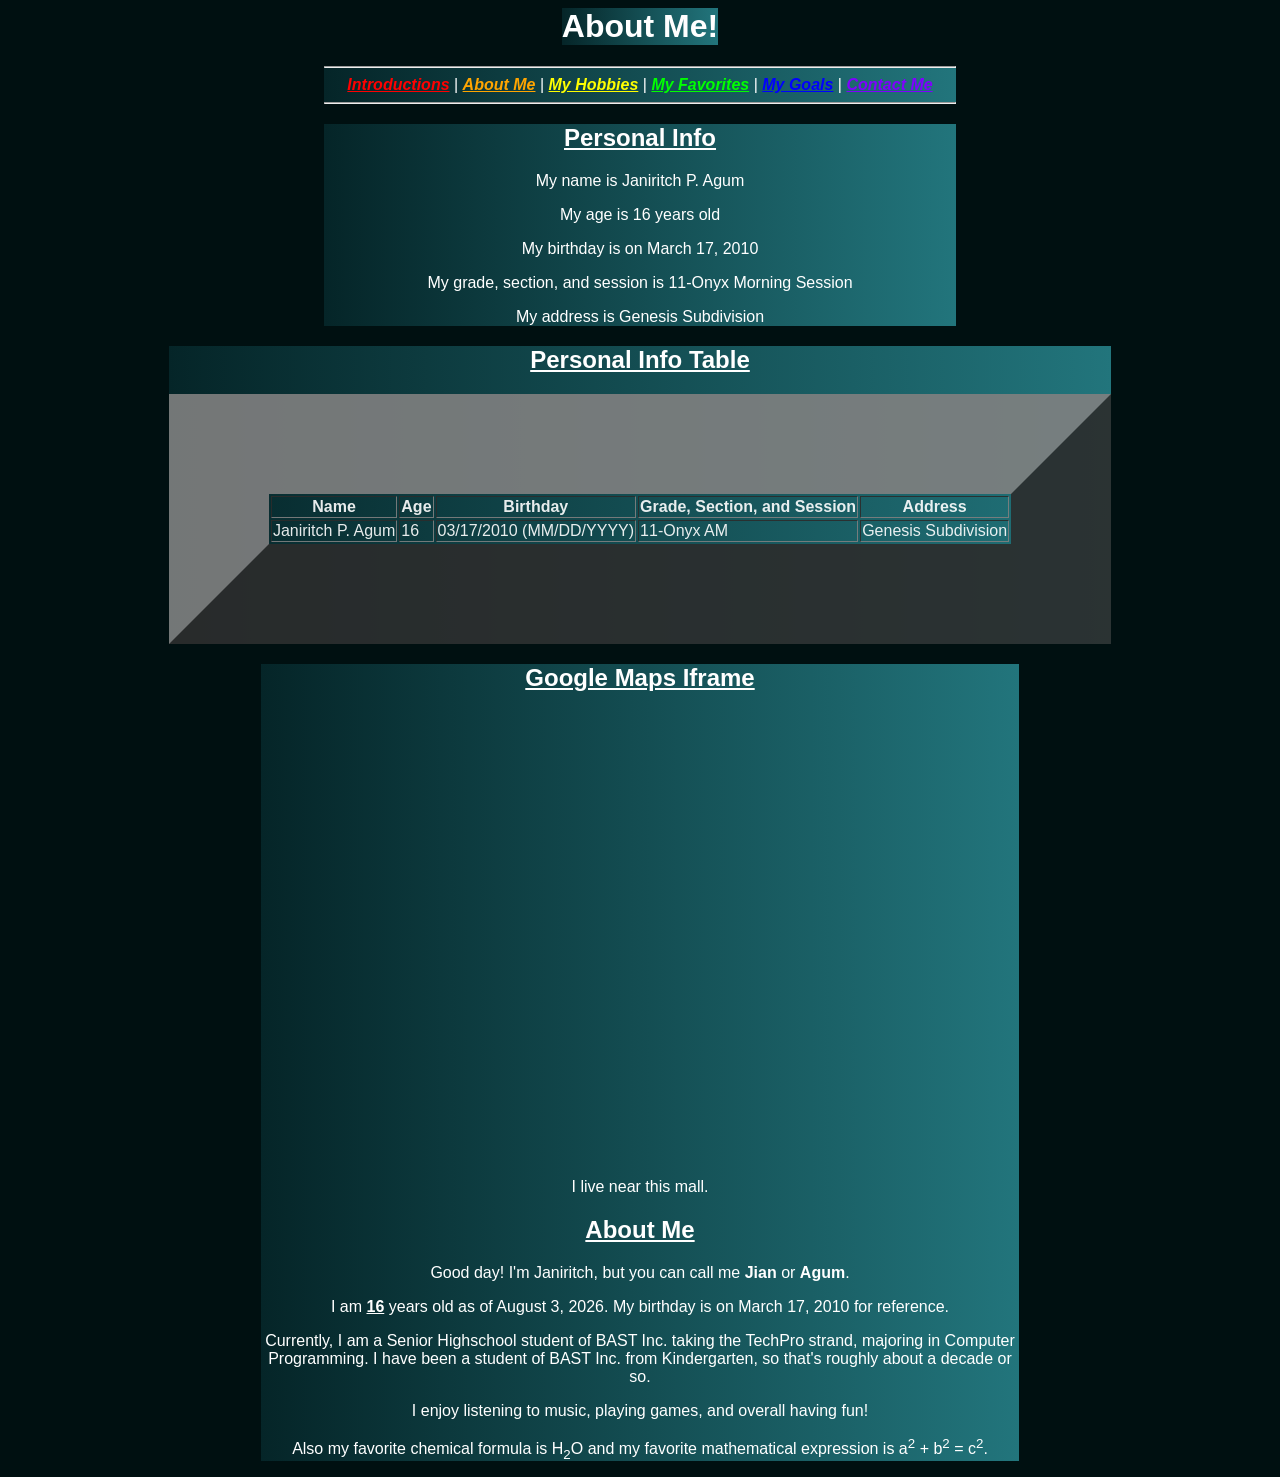
==== about.html @ 957cfe51 "Update about.html" ====
<head>
	<meta name="viewport" content="width=device-width, initial-scale=1">
	<link href="style.css" rel="stylesheet">
</head>

<body>
	
	<div class="div_h1">
		<h1 class="h1-gradient">About Me!</h1>
	</div>
	
	<div class="div_nav">
		<hr>
		<nav>
    		<a href="index.html" id="a-index">Introductions</a> |
    		<a href="about.html" id="a-about">About Me</a> |
    		<a href="hobbies.html" id="a-hobbies">My Hobbies</a> |
    		<a href="favorites.html" id="a-favorites">My Favorites</a> |
    		<a href="goals.html" id="a-goals">My Goals</a> |
			<a href="contact.html" id="a-contact">Contact Me</a>
		</nav>
		<hr>
	</div>
	
	<div>
		<h2><u>Personal Info</u></h2>
		<p>My name is Janiritch P. Agum</p>
		<p>My age is 16 years old</p>
		<p>My birthday is on March 17, 2010</p>
		<p>My grade, section, and session is 11-Onyx Morning Session</p>
		<p>My address is Genesis Subdivision</p>
	</div>

	<div>
		<h2 class="gen-h"><u>Personal Info Table</u></h2>
		<table border="100">
			<tr>
				<th>Name</th>
      			<th>Age</th>
      			<th>Birthday</th>
      			<th>Grade, Section, and Session</th>
      			<th>Address</th>
			</tr>
			<tr>
				<td>Janiritch P. Agum</td>
				<td>16</td>
      			<td>03/17/2010 (MM/DD/YYYY)</td>
      			<td>11-Onyx AM</td>
      			<td>Genesis Subdivision</td>
			</tr>
		</table>
	</div>

	<div id="div_google_maps">
		<h2><u>Google Maps Iframe</u></h2>
		<iframe src="https://www.google.com/maps/embed?pb=!1m18!1m12!1m3!1d4655.000734220159!2d123.96623371571232!3d10.286095122942433!2m3!1f0!2f0!3f0!3m2!1i1024!2i768!4f13.1!3m3!1m2!1s0x33a99a03d6548c4f%3A0x1b71e89ff3ec0fa6!2sGaisano%20Grand%20Mall%20Mactan!5e0!3m2!1sen!2sph!4v1785742657117!5m2!1sen!2sph" width="600" height="450" style="border:0;" allowfullscreen="" loading="lazy" referrerpolicy="strict-origin-when-cross-origin"></iframe>
		<p>I live near this mall.</p>

		<h2 class="gen-h"><u>About Me</u></h2>
		<p>Good day! I'm Janiritch, but you can call me <b><strong>Jian</strong></b> or <b>Agum</b>.</p>
		<p>I am <u><b>16</b></u> years old as of August 3, 2026. My birthday is on March 17, 2010 for reference.</p>
		<p>Currently, I am a Senior Highschool student of BAST Inc. taking the TechPro strand, majoring in Computer Programming. I have been a student of BAST Inc. from Kindergarten, so that's roughly about a decade or so.</p>
		<p>I enjoy listening to music, playing games, and overall having fun!</p>
		<p>Also my favorite chemical formula is H<sub>2</sub>O and my favorite mathematical expression is a<sup>2</sup> + b<sup>2</sup> = c<sup>2</sup>.</p>
	</div>
	
</body>
---- style.css ----
/* main code */
body {
  background-color: #001011;
  color: #ffffff;
  text-align: center;
  font-family: Helvetica, sans-serif;
}

a {
  color: #3AAFB9;
  font-weight: bold;
  font-style: italic;
}

h1, h2, h3, h4, h5, h6 {
  font-weight: bold;
  text-transform: capitalize;
}

div {
  background: linear-gradient(to right, #052528, #22757C);
  width: fit-content;
  margin: 0 auto;
  min-width: 50%;
}

table {
  opacity: 0.9;
  margin: 0 auto;
}

ul {
  margin: 0 auto;
  width: fit-content;
  text-align: left;
}

ol {
  margin: 0 auto;
  width: fit-content;
  text-align: left;
}
/* main code end*/


/* sub code */

  /* a-index */
    #a-index:link {
      color: #ff0000;
    }

    #a-index:visited {
      color: #ffffff;
    }

    #a-index:hover {
      color: #0000ff;
    }

    #a-index:active {
      color: #ff00ff;
    }
  /* a-index end */

  /* a-about */
    #a-about:link {
      color: #ffa500;
    }

    #a-about:visited {
      color: #ffffff;
    }

    #a-about:hover {
      color: #005AFF;
    }

    #a-about:active {
      color: #c9a0dc;
    }
  /* a-about end */

  /* a-hobbies */
    #a-hobbies:link {
      color: #ffff00;
    }

    #a-hobbies:visited {
      color: #ffffff;
    }

    #a-hobbies:hover {
      color: #9367c1;
    }

    #a-hobbies:active {
      color: #800080;
    }
  /* a-hobbies end */

  /* a-favorites */
    #a-favorites:link {
      color: #00ff00;
    }

    #a-favorites:visited {
      color: #ffffff;
    }

    #a-favorites:hover {
      color: #ff5fff;
    }

    #a-favorites:active {
      color: #cc338b;
    }
  /* a-hobbies end */

  /* a-goals */
    #a-goals:link {
      color: #0000ff;
    }

    #a-goals:visited {
      color: #ffffff;
    }

    #a-goals:hover {
      color: #6cace4;
    }

    #a-goals:active {
      color: #cc338b;
    }
  /* a-goals end */


  /* a-contact */
    #a-contact:link {
      color: #7F00FF;
    }

    #a-contact:visited {
      color: #ffffff;
    }

    #a-contact:hover {
      color: #ffff00;
    }

    #a-contact:active {
      color: #fbe790;
    }
  /* a-goals end */

  #div_profile_picture {
    position: relative;
    width: 20%;
    height: 15%;
    float: left;
    background: none;
    margin-left: -10%;
    min-width: 0;
    }

  #img_laurel {
    width: 150%;
    position: absolute;
    height: 130%;
    top: 200%;
    left: 22.5%;
    z-index: 2;
    }

  #img_pfp {
    width: 100%;
    height: 300%;
    z-index: 1;
    position: absolute;
    }

  #div_intro_paragraph {
    text-align: left;
    margin-left: 25%;
    padding: 10px 20px;
    width: fit-content;
    font-size: 25px;
    max-width: 40%;
  }

  #div_profile {
    margin-top: 4%;
    background: none;
    margin-left: 25%;
  }

  #div_google_maps {
    max-width: 60%;
  }

  .div_h1 {
    width: fit-content;
    min-width: 0;
  }
/* sub code end */
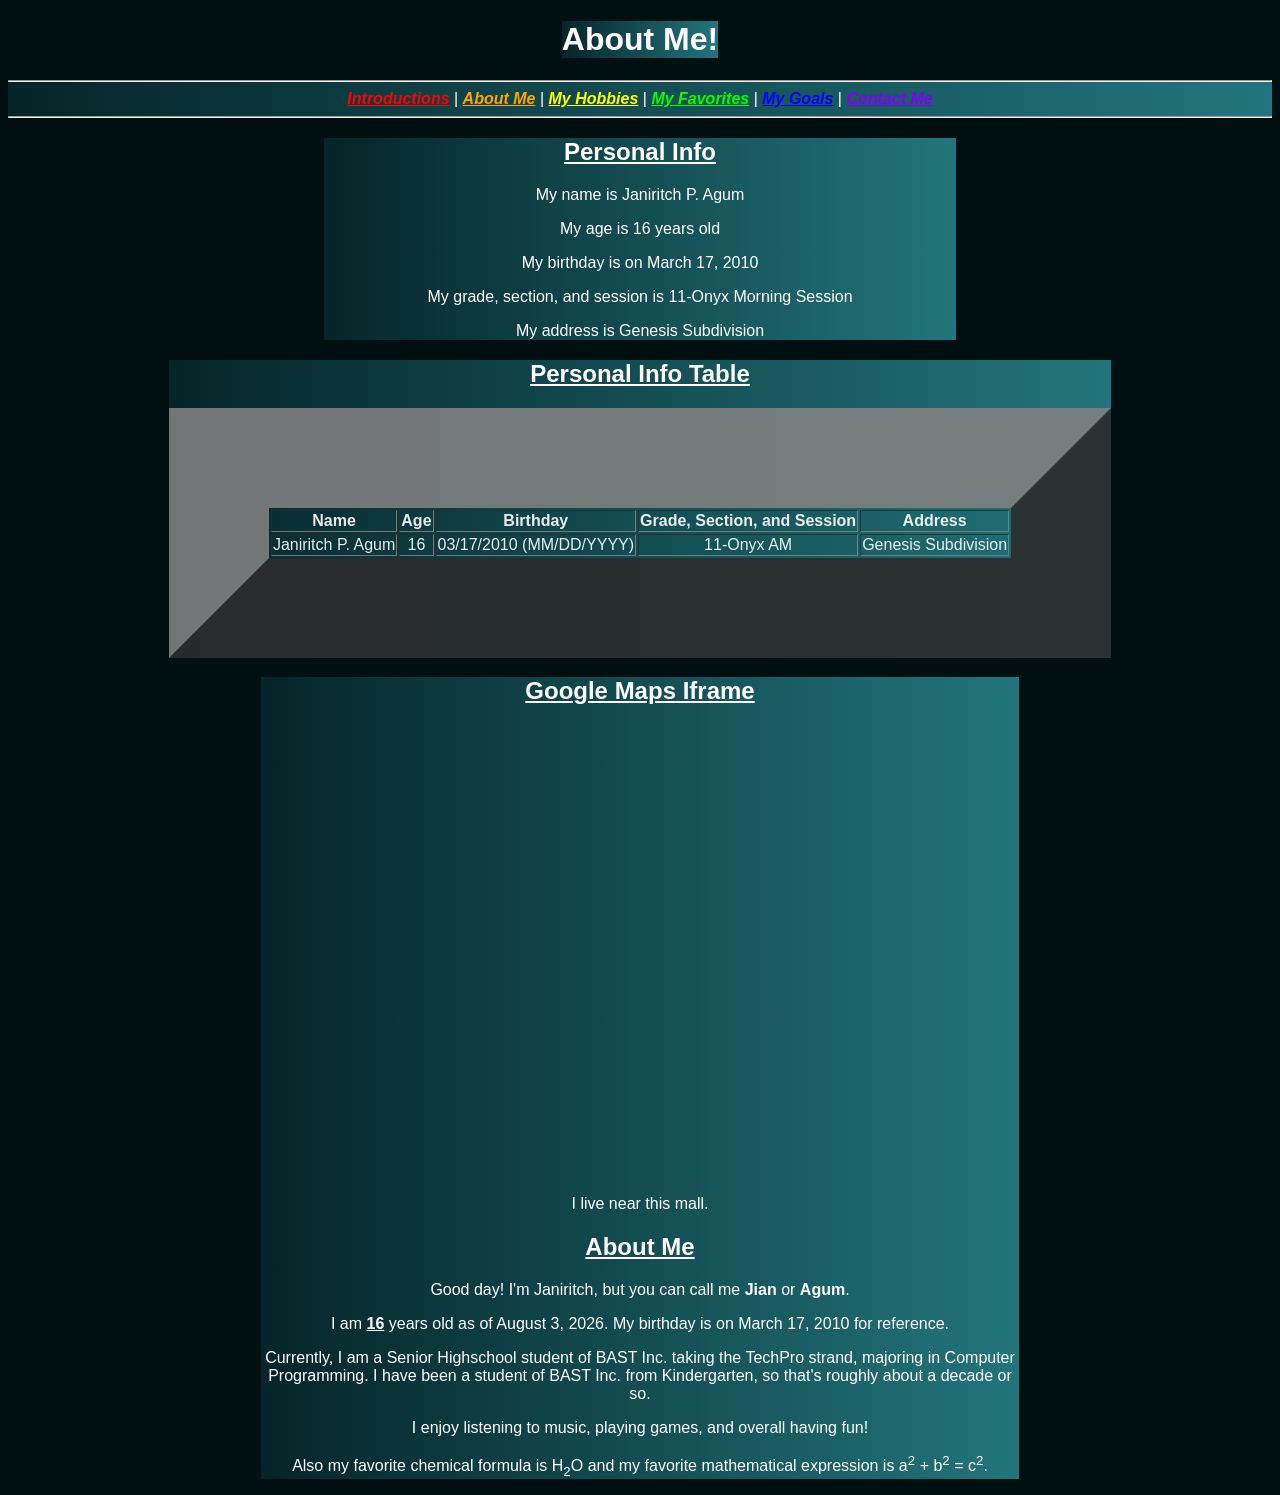
==== commit 0fd56405: "Update about.html" ====
--- a/about.html
+++ b/about.html
@@ -1,10 +1,14 @@
+<!DOCTYPE html>
+<html lang="en">
+
 <head>
+	<title>Mr. Handsome's Abouts</title>
 	<meta name="viewport" content="width=device-width, initial-scale=1">
 	<link href="style.css" rel="stylesheet">
 </head>
 
+<main>	
 <body>
-	
 	<div class="div_h1">
 		<h1 class="h1-gradient">About Me!</h1>
 	</div>
@@ -65,3 +69,4 @@
 	</div>
 	
 </body>
+</main>
--- a/style.css
+++ b/style.css
@@ -33,12 +33,14 @@
   margin: 0 auto;
   width: fit-content;
   text-align: left;
+  list-style-type: disk;
 }
 
 ol {
   margin: 0 auto;
   width: fit-content;
   text-align: left;
+  list-style-type: upper-roman;
 }
 /* main code end*/
 
@@ -203,4 +205,42 @@
     width: fit-content;
     min-width: 0;
   }
+
+  .div_nav {
+    width: 100%;
+    position: sticky;
+    top: 0px;
+  }
+
+  .div_input:hover::before {
+    content: "✔️";
+  }
+
+  .div_input {
+    background: none;
+    display: inline;
+  }
+
+  .gallery {
+    display: inline-flex;
+    margin: 0 auto;
+    border: dotted white 1px;
+    padding: 1%;
+    background-color: #1D6065;
+  }
+
+  .gallery-img {
+    object-fit: cover;
+    border: solid black 1px;
+    width: 200px;
+    height: 200px;
+    display: block;
+    margin: 0 15px;
+  }
+
+  .gallery-item {
+    background: none;
+    display: inline;
+    min-width: 0px;
+  }
 /* sub code end */
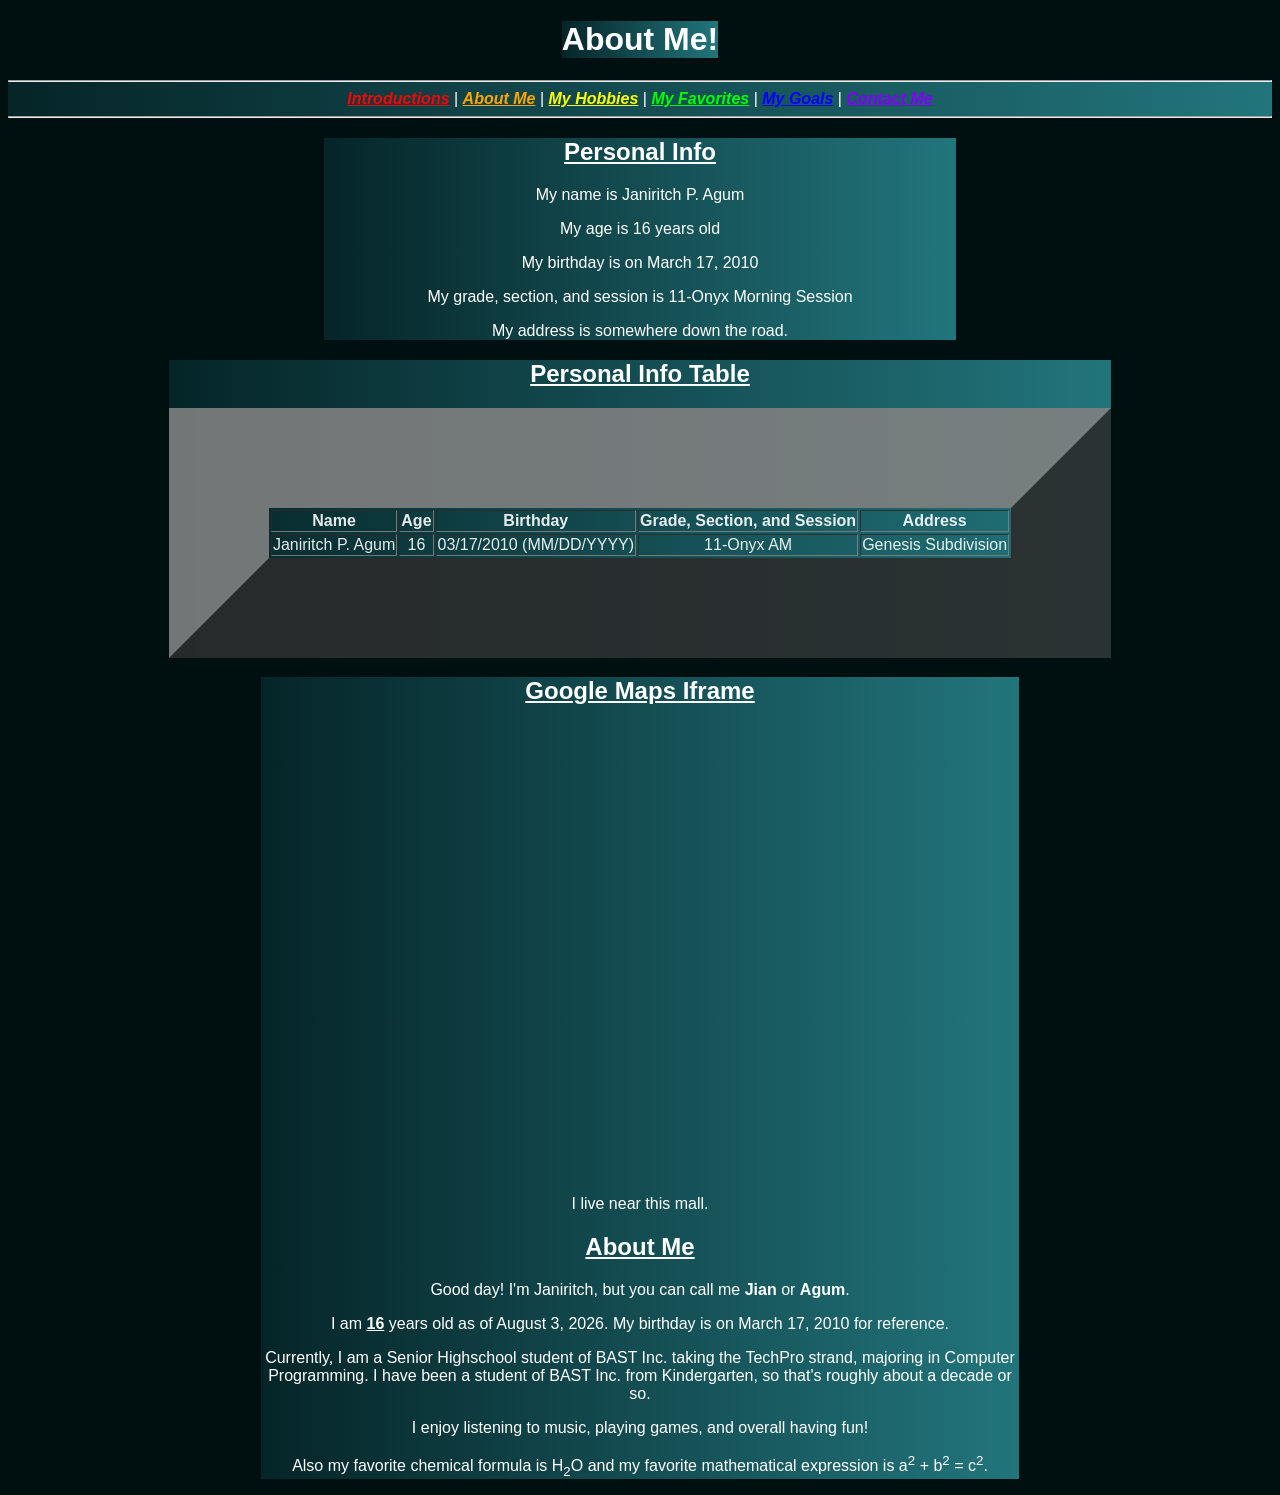
==== commit 30d258cf: "Update about.html" ====
--- a/about.html
+++ b/about.html
@@ -3,12 +3,14 @@
 
 <head>
 	<title>Mr. Handsome's Abouts</title>
+	<meta name="description" content="A page containing further details on this student's life.">
 	<meta name="viewport" content="width=device-width, initial-scale=1">
 	<link href="style.css" rel="stylesheet">
 </head>
 
-<main>	
+
 <body>
+<main>
 	<div class="div_h1">
 		<h1 class="h1-gradient">About Me!</h1>
 	</div>
@@ -32,7 +34,7 @@
 		<p>My age is 16 years old</p>
 		<p>My birthday is on March 17, 2010</p>
 		<p>My grade, section, and session is 11-Onyx Morning Session</p>
-		<p>My address is Genesis Subdivision</p>
+		<p>My address is somewhere down the road.</p>
 	</div>
 
 	<div>
@@ -67,6 +69,7 @@
 		<p>I enjoy listening to music, playing games, and overall having fun!</p>
 		<p>Also my favorite chemical formula is H<sub>2</sub>O and my favorite mathematical expression is a<sup>2</sup> + b<sup>2</sup> = c<sup>2</sup>.</p>
 	</div>
-	
+
+</main>
 </body>
-</main>
+</html>
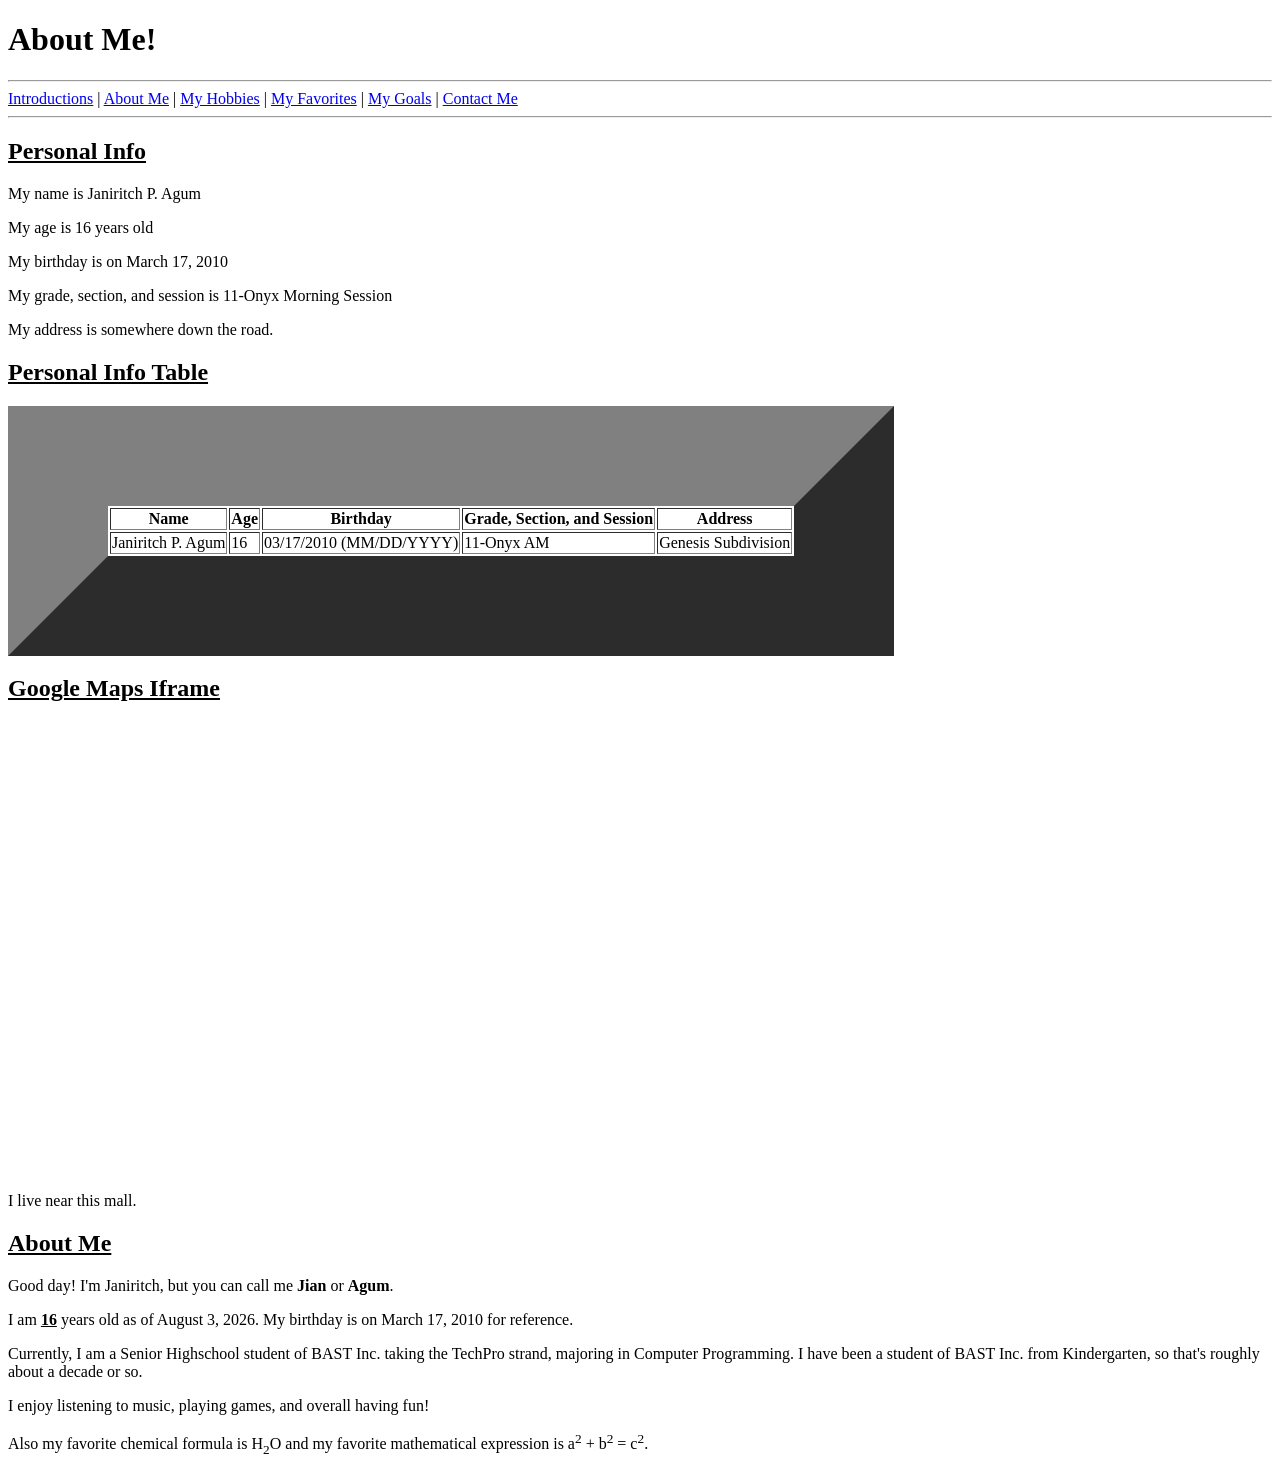
==== commit 673e8c8c: "Update about.html" ====
--- a/about.html
+++ b/about.html
@@ -5,7 +5,8 @@
 	<title>Mr. Handsome's Abouts</title>
 	<meta name="description" content="A page containing further details on this student's life.">
 	<meta name="viewport" content="width=device-width, initial-scale=1">
-	<link href="style.css" rel="stylesheet">
+	<link rel="preload" onload="this.onload=null;this.rel='stylesheet'" href="style.css" rel="stylesheet">
+	<noscript><link rel="stylesheet" href="style.css"></noscript>
 </head>
 
 
--- a/style.css
+++ b/style.css
@@ -1,4 +1,3 @@
-/* main code */
 body {
   background-color: #001011;
   color: #ffffff;
@@ -42,12 +41,7 @@
   text-align: left;
   list-style-type: upper-roman;
 }
-/* main code end*/
-
-
-/* sub code */
-
-  /* a-index */
+
     #a-index:link {
       color: #ff0000;
     }
@@ -63,9 +57,7 @@
     #a-index:active {
       color: #ff00ff;
     }
-  /* a-index end */
-
-  /* a-about */
+ 
     #a-about:link {
       color: #ffa500;
     }
@@ -81,9 +73,7 @@
     #a-about:active {
       color: #c9a0dc;
     }
-  /* a-about end */
-
-  /* a-hobbies */
+  
     #a-hobbies:link {
       color: #ffff00;
     }
@@ -99,9 +89,7 @@
     #a-hobbies:active {
       color: #800080;
     }
-  /* a-hobbies end */
-
-  /* a-favorites */
+
     #a-favorites:link {
       color: #00ff00;
     }
@@ -117,9 +105,7 @@
     #a-favorites:active {
       color: #cc338b;
     }
-  /* a-hobbies end */
-
-  /* a-goals */
+
     #a-goals:link {
       color: #0000ff;
     }
@@ -135,10 +121,7 @@
     #a-goals:active {
       color: #cc338b;
     }
-  /* a-goals end */
-
-
-  /* a-contact */
+
     #a-contact:link {
       color: #7F00FF;
     }
@@ -154,14 +137,12 @@
     #a-contact:active {
       color: #fbe790;
     }
-  /* a-goals end */
+ 
 
   #div_profile_picture {
     position: relative;
     width: 20%;
-    height: 15%;
     float: left;
-    background: none;
     margin-left: -10%;
     min-width: 0;
     }
@@ -169,16 +150,15 @@
   #img_laurel {
     width: 150%;
     position: absolute;
-    height: 130%;
     top: 200%;
     left: 22.5%;
-    z-index: 2;
+    z-index: 20;
+    margin-top: 70%;
     }
 
   #img_pfp {
     width: 100%;
-    height: 300%;
-    z-index: 1;
+    z-index: 10;
     position: absolute;
     }
 
@@ -243,4 +223,3 @@
     display: inline;
     min-width: 0px;
   }
-/* sub code end */
--- a/style.css
+++ b/style.css
@@ -1,4 +1,3 @@
-/* main code */
 body {
   background-color: #001011;
   color: #ffffff;
@@ -42,12 +41,7 @@
   text-align: left;
   list-style-type: upper-roman;
 }
-/* main code end*/
-
-
-/* sub code */
-
-  /* a-index */
+
     #a-index:link {
       color: #ff0000;
     }
@@ -63,9 +57,7 @@
     #a-index:active {
       color: #ff00ff;
     }
-  /* a-index end */
-
-  /* a-about */
+ 
     #a-about:link {
       color: #ffa500;
     }
@@ -81,9 +73,7 @@
     #a-about:active {
       color: #c9a0dc;
     }
-  /* a-about end */
-
-  /* a-hobbies */
+  
     #a-hobbies:link {
       color: #ffff00;
     }
@@ -99,9 +89,7 @@
     #a-hobbies:active {
       color: #800080;
     }
-  /* a-hobbies end */
-
-  /* a-favorites */
+
     #a-favorites:link {
       color: #00ff00;
     }
@@ -117,9 +105,7 @@
     #a-favorites:active {
       color: #cc338b;
     }
-  /* a-hobbies end */
-
-  /* a-goals */
+
     #a-goals:link {
       color: #0000ff;
     }
@@ -135,10 +121,7 @@
     #a-goals:active {
       color: #cc338b;
     }
-  /* a-goals end */
-
-
-  /* a-contact */
+
     #a-contact:link {
       color: #7F00FF;
     }
@@ -154,14 +137,12 @@
     #a-contact:active {
       color: #fbe790;
     }
-  /* a-goals end */
+ 
 
   #div_profile_picture {
     position: relative;
     width: 20%;
-    height: 15%;
     float: left;
-    background: none;
     margin-left: -10%;
     min-width: 0;
     }
@@ -169,16 +150,15 @@
   #img_laurel {
     width: 150%;
     position: absolute;
-    height: 130%;
     top: 200%;
     left: 22.5%;
-    z-index: 2;
+    z-index: 20;
+    margin-top: 70%;
     }
 
   #img_pfp {
     width: 100%;
-    height: 300%;
-    z-index: 1;
+    z-index: 10;
     position: absolute;
     }
 
@@ -243,4 +223,3 @@
     display: inline;
     min-width: 0px;
   }
-/* sub code end */
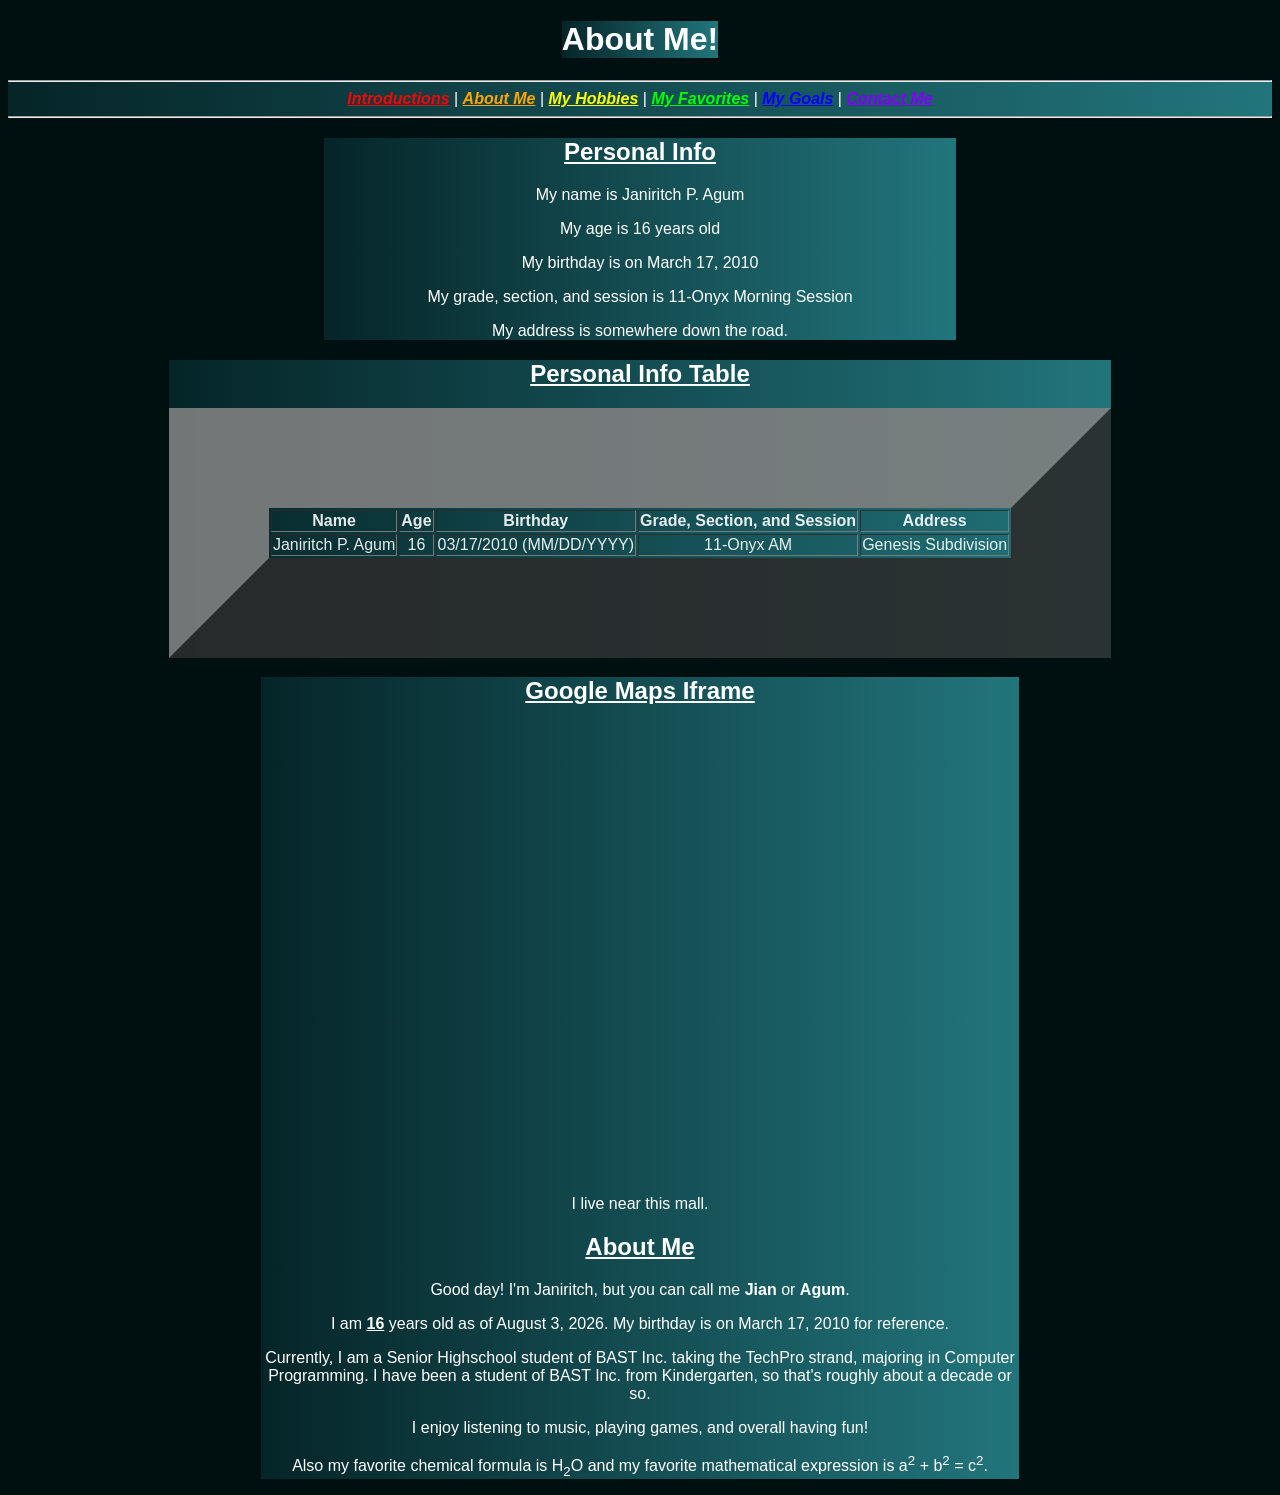
==== commit 4648bfdd: "Update about.html" ====
--- a/about.html
+++ b/about.html
@@ -5,8 +5,7 @@
 	<title>Mr. Handsome's Abouts</title>
 	<meta name="description" content="A page containing further details on this student's life.">
 	<meta name="viewport" content="width=device-width, initial-scale=1">
-	<link rel="preload" onload="this.onload=null;this.rel='stylesheet'" href="style.css" rel="stylesheet">
-	<noscript><link rel="stylesheet" href="style.css"></noscript>
+	<link rel="stylesheet" href="style.css">
 </head>
 
 
